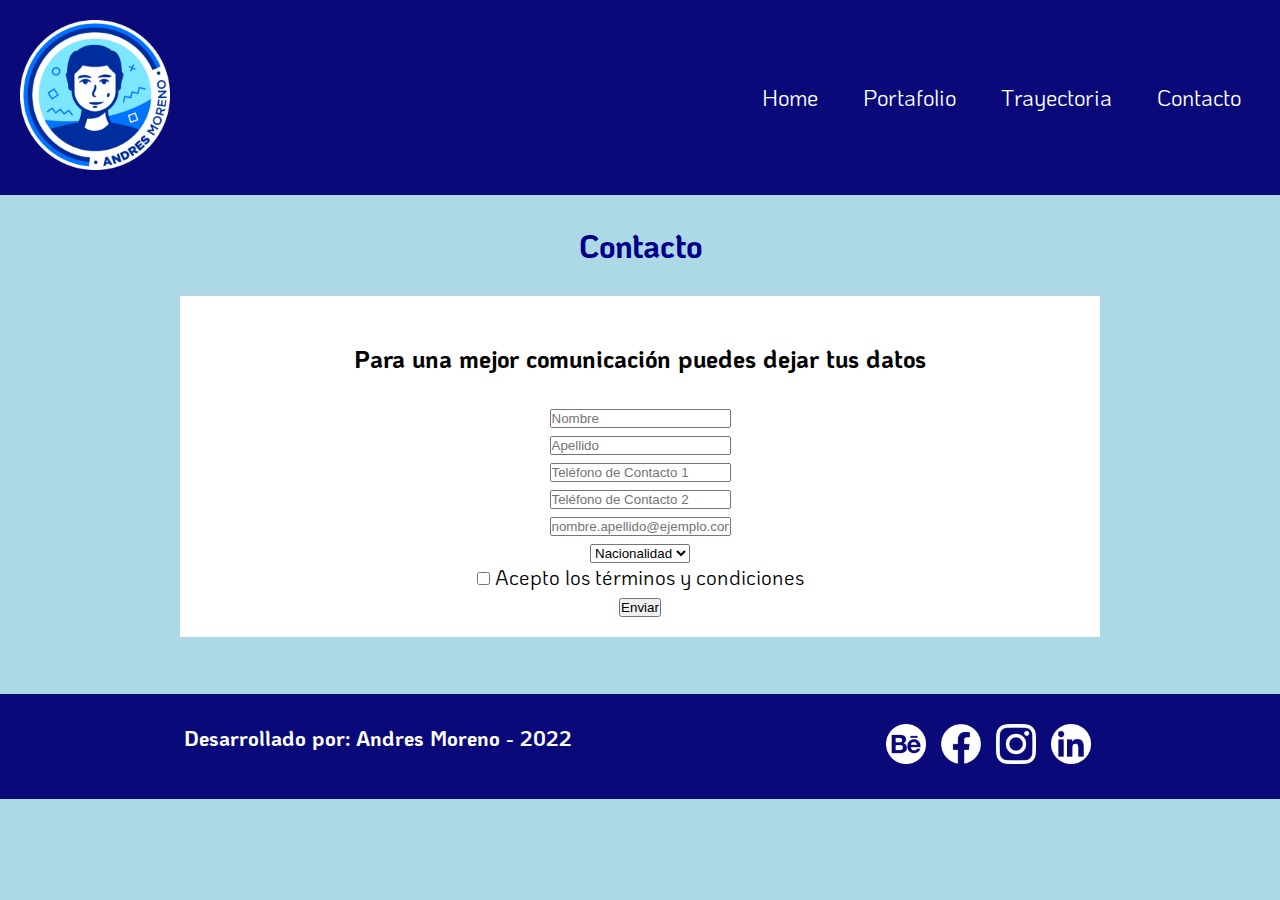
==== Contacto.html @ 122349a7 "Version1" ====
<!DOCTYPE html>
<html lang="en">
<head>
    <meta charset="UTF-8">
    <meta http-equiv="X-UA-Compatible" content="IE=edge">
    <meta name="viewport" content="width=device-width, initial-scale=1.0">
    <title>Contacto</title>
    <link rel="preconnect" href="https://fonts.googleapis.com">
<link rel="preconnect" href="https://fonts.gstatic.com" crossorigin>
<link href="https://fonts.googleapis.com/css2?family=KoHo:ital,wght@0,300;0,700;1,400&display=swap" rel="stylesheet">
<link href="https://cdn.jsdelivr.net/npm/bootstrap@5.1.3/dist/css/bootstrap.min.css" rel="stylesheet" integrity="sha384-1BmE4kWBq78iYhFldvKuhfTAU6auU8tT94WrHftjDbrCEXSU1oBoqyl2QvZ6jIW3" crossorigin="anonymous">
<link rel="stylesheet" href="https://cdnjs.cloudflare.com/ajax/libs/animate.css/4.1.1/animate.min.css"/>
    <link rel="stylesheet" href="estilos.css">
</head>
<body>
    <div class="contenedor">
        <header class="logo">
            <img src="./img/Logo And.png" alt="Logo" width="150px">
        </header>
        <nav class="nav">
            <ul>
                <li class="TextNav"><a href="index.html">Home</a></li>
                <li class="TextNav"><a href="portafolio.html">Portafolio</a></li>
                <li class="TextNav"><a href="trayectoria.html">Trayectoria</a>
                    <ul>
                        <li><a href="trayectoriaeducativa.html">Educativa</a></li>
                        <li><a href="trayectorialaboral.html">Laboral</a></li>
                    </ul>
                </li>
                <li class="TextNav"><a href="Contacto.html">Contacto</a></li>
            </ul>
        </nav>
    </div>
    <main>
        <section class="Contacto">
            <h2 class="animate__animated animate__headShake">Contacto</h2>
            <div class="datos">
                <div><br>
                    <h3>Para una mejor comunicación puedes dejar tus datos</h3>
                </div><br>
                <form class="row g-3">
                    <div class="row g-2">
                        <div class="col-md">
                            <div class="col">
                                <input type="text" class="form-control" placeholder="Nombre" aria-label="First name">
                            </div>
                        </div>
                        <div class="col-md">
                            <div class="col">
                                <input type="text" class="form-control" placeholder="Apellido" aria-label="Last name">
                            </div>
                        </div>
                    </div>
                    <div class="row g-2">
                        <div class="col-md">
                            <div class="col">
                                <input type="text" class="form-control" placeholder="Teléfono de Contacto 1" aria-label="Phone">
                            </div>
                        </div>
                        <div class="col-md">
                            <div class="col">
                                <input type="text" class="form-control" placeholder="Teléfono de Contacto 2" aria-label="Phone">
                            </div>
                        </div>
                    </div>
                    <div class="row g-2">
                        <div class="col-md">
                          <div class="mb-3">
                            <input type="email" class="form-control" placeholder="nombre.apellido@ejemplo.com">
                          </div>
                        </div>
                        <div class="col-md">
                          <div class="mb-3">
                            <select class="form-select" id="floatingSelectGrid" aria-label="Floating label select example">
                              <option selected>Nacionalidad</option>
                              <option value="1">Argentina</option>
                              <option value="2">Colombiana</option>
                              <option value="3">Uruguaya</option>
                              <option value="4">Mexicana</option>
                            </select>
                          </div>
                        </div>
                    </div>
                    <div class="col-5">
                        <div class="form-check">
                          <input class="form-check-input" type="checkbox" value="" id="invalidCheck2" required>
                          <label class="form-check-label" for="invalidCheck2">
                            Acepto los términos y condiciones
                          </label>
                        </div>
                      </div>
                      <div class="col-12">
                        <button class="btn btn-primary" type="submit">Enviar</button>
                      </div>
                </form>                  
            </div>
        </section>
    </main><br>
    <footer class="footer">
        <div class="Datos">
            <h4>Desarrollado por: Andres Moreno - 2022</h4>
        </div>
        <div class="Iconos">
            <a href="https://www.behance.net/"><img src="./img/Iconos/Behance.png" alt="Behance" width="40px" class="Logo"></a>
            <a href="https://es-la.facebook.com/"><img src="./img/Iconos/Facebook.png" alt="Facebook" width="40px" class="Logo"></a>
            <a href="https://www.instagram.com/?hl=es-la"><img src="./img/Iconos/Instagram.png" alt="Instagram" width="40px" class="Logo"></a>
            <a href="https://co.linkedin.com/"><img src="./img/Iconos/Linkedin.png" alt="Linkedin" width="40px" class="Logo"></a>  
        </div>
    </footer>
    <script src="https://cdn.jsdelivr.net/npm/@popperjs/core@2.10.2/dist/umd/popper.min.js" integrity="sha384-7+zCNj/IqJ95wo16oMtfsKbZ9ccEh31eOz1HGyDuCQ6wgnyJNSYdrPa03rtR1zdB" crossorigin="anonymous"></script>
    <script src="https://cdn.jsdelivr.net/npm/bootstrap@5.1.3/dist/js/bootstrap.min.js" integrity="sha384-QJHtvGhmr9XOIpI6YVutG+2QOK9T+ZnN4kzFN1RtK3zEFEIsxhlmWl5/YESvpZ13" crossorigin="anonymous"></script>
</body>
</html>
---- estilos.css ----
* {
  margin: 0;
  padding: 0;
  box-sizing: border-box;
}
body {
  background-color: lightblue;
  font-family: "KoHo", sans-serif;
  font-size: 1.3rem;
}
.logo {
  grid-area: logo;
  margin: 20px;
}
.nav {
  grid-area: nav;
}
.contenedor {
  width: 100%;
  background-color: rgb(9, 9, 121);
  display: grid;
  grid-template-rows: repeat(3, auto);
  grid-template-areas: "logo nav nav";
  position: sticky;
  top: 0px;
}
nav {
  display: inline-block;
  justify-self: end;
  align-self: center;
  left: 500px;
  background: rgb(9, 9, 121);
  text-align: center;
}
ul {
  list-style: none;
  padding: 1.2rem;
}
li {
  display: inline-block;
  position: relative;
  font-size: 1.4rem;
  margin: 10px 20px;
}
ul ul {
  position: absolute;
  display: none;
  text-align: left;
}
ul ul li {
  display: block;
}
a {
  text-decoration: none;
  text-align: center;
  color: white;
}
a:hover {
  color: aquamarine;
  font-weight: bold;
}
ul li:hover ul {
  display: block;
  background-color: blue;
}
footer {
  text-align: center;
}
h2 {
  color: darkblue;
  font-weight: bold;
  font-size: 2rem;
  margin-bottom: 30px;
}
h3:hover {
  font-weight: bold;
}
.TextNav:hover {
  transform: scale(1.2, 1.2);
}
.TitleAcerca:hover {
  transform: scale(1.2, 1.2);
}
.animate__animated.animate__headShake {
  --animate-duration: 2s;
}
.animate__animated.animate__bounce {
  --animate-duration: 2s;
}
section {
  margin: 30px;
  text-align: justify;
}
section h2 {
  text-align: center;
}
.acerca img {
  width: 100%;
}
.acerca {
  margin: 30px;
  align-items: center;
  justify-self: center;
}
.texto1 {
  grid-area: texto1;
}
.img1 {
  grid-area: img1;
}
.texto2 {
  grid-area: texto2;
}
.img2 {
  grid-area: img2;
}
.acercacont {
  display: grid;
  grid-template-rows: repeat(3, auto);
  grid-template-columns: 2, auto;
  grid-template-areas:
    "img1 texto1 texto1"
    "texto2 texto2 img2";
  gap: 30px;
}
.acercacont p {
  justify-self: end;
}
.acercacont img {
  width: 100%;
}
.parrafo {
  display: inline-block;
}
.mascotas {
  justify-self: center;
}
.ContPort {
  justify-content: center;
  display: grid;
  grid-template-areas: "mascotas tecno funi";
  gap: 40px;
  margin: 20px;
  text-align: center;
}
.ContPort img {
  width: 15rem;
}
.ContPort p {
  text-align: justify;
}
.mascotas {
  grid-area: mascotas;
}
.Tecnoservicios {
  grid-area: tecno;
}
.funimation {
  grid-area: funi;
}
.ImgPort:hover {
  transform: scale(1.2, 1.2);
}
.datos {
  margin-left: 150px;
  margin-right: 150px;
  padding: 20px;
  background-color: rgb(255, 255, 255);
  text-align: center;
}
.trayect {
  text-align: center;
}
.trayect img {
  width: 350px;
}
.trayect p {
  text-align: justify;
}
.laboral {
  display: flex;
  flex-direction: column;
}
.boton {
  margin-top: 20px;
  margin-left: 50px;
  margin-right: 50px;
  padding: 20px;
  background-color: black;
  color: white;
}
.boton:hover {
  background-color: rgb(0, 74, 172);
  color: rgb(9, 9, 121);
  transform: scale(1.1, 1.1);
}
footer {
  background-color: rgb(9, 9, 121);
  color: white;
  padding: 30px;
  display: flex;
  flex-wrap: wrap;
  justify-content: space-around;
}
.Iconos img {
  margin-left: 5px;
  margin-right: 5px;
}
.Logo:hover {
  transform: scale(1.2, 1.2);
}

@media screen and (max-width: 850px) {
  .acercacont {
    grid-template-areas:
      "img1"
      "texto1"
      "img2"
      "texto2";
  }
  .acercacont img {
    width: 80%;
  }
  .contenedor {
    width: 100%;
    background-color: rgb(9, 9, 121);
    display: grid;
    grid-template-areas:
      "logo"
      "nav";
    justify-items: center;
  }
  nav {
    display: inline-block;
    justify-self: center;
    align-self: center;
    background: rgb(9, 9, 121);
    text-align: center;
  }
  .img1 {
    text-align: center;
  }
  .img2 {
    text-align: center;
  }
  footer {
    gap: 20px;
  }
  .ContPort {
    grid-template-areas:
      "mascotas"
      "tecno"
      "funi";
  }
  .datos {
    margin-left: 10px;
    margin-right: 10px;
  }
}
@media screen and (max-width: 600px) {
  nav {
    margin-left: 80px;
    margin-right: 80px;
  }
}
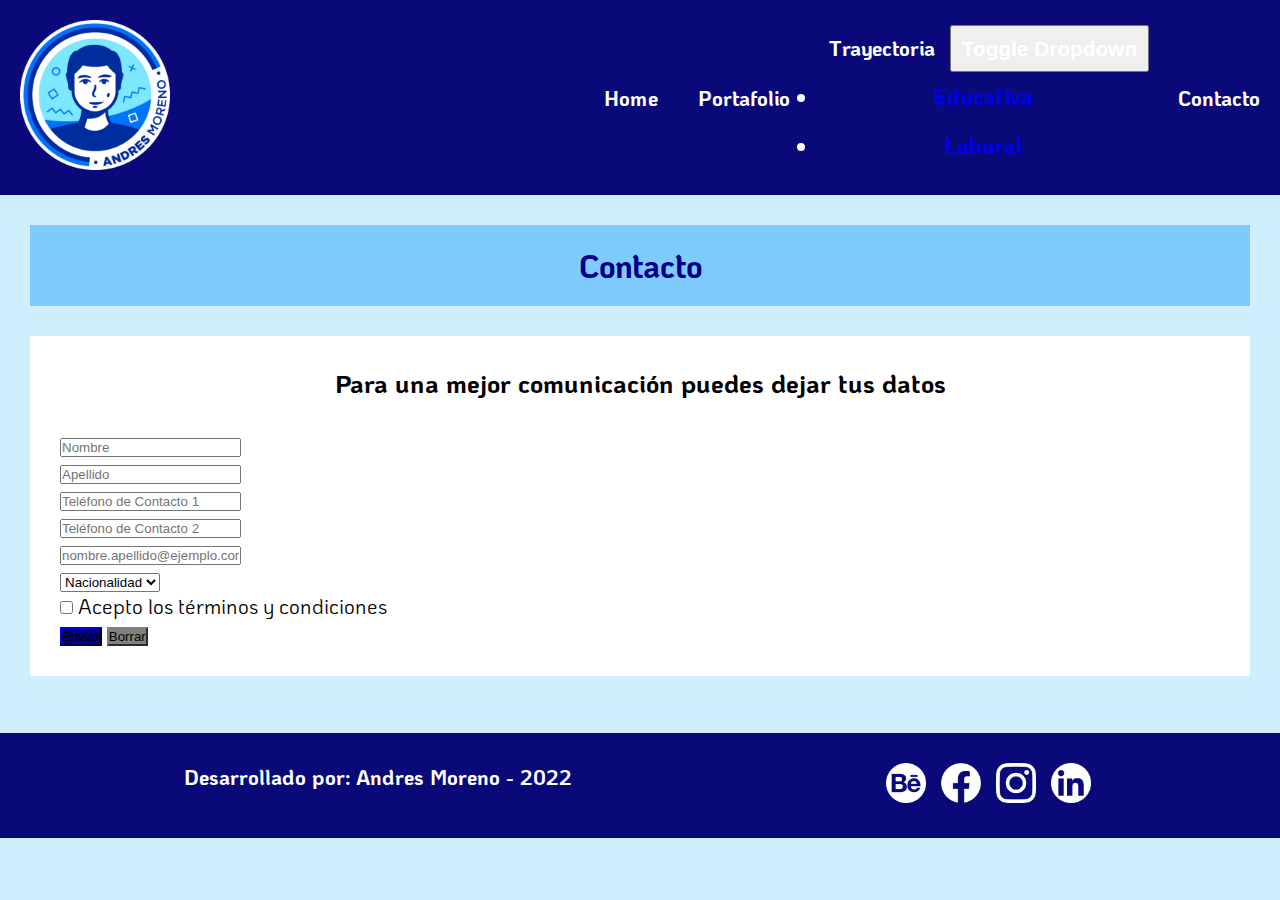
==== commit 12140166: "Version3" ====
--- a/Contacto.html
+++ b/Contacto.html
@@ -16,29 +16,33 @@
 <body>
     <div class="contenedor">
         <header class="logo">
-            <img src="./img/Logo And.png" alt="Logo" width="150px">
+            <a href="index.html"><img src="./img/Logo And.png" alt="Logo" width="150px">
         </header>
         <nav class="nav">
-            <ul>
-                <li class="TextNav"><a href="index.html">Home</a></li>
-                <li class="TextNav"><a href="portafolio.html">Portafolio</a></li>
-                <li class="TextNav"><a href="trayectoria.html">Trayectoria</a>
-                    <ul>
-                        <li><a href="trayectoriaeducativa.html">Educativa</a></li>
-                        <li><a href="trayectorialaboral.html">Laboral</a></li>
-                    </ul>
-                </li>
-                <li class="TextNav"><a href="Contacto.html">Contacto</a></li>
-            </ul>
+            <div class="BoxNav">
+                <a href="index.html" class="Menu Home">Home</a>
+                <a href="portafolio.html" class="Menu Portafolio">Portafolio</a>
+                <div class="btn-group Menu Trayectoria">
+                  <a href="trayectoria.html" type="button" class="btn Menu Trayectoria">Trayectoria</a>
+                  <button type="button" class="btn dropdown-toggle dropdown-toggle-split Menu Trayectoria" data-bs-toggle="dropdown" aria-expanded="false">
+                    <span class="visually-hidden">Toggle Dropdown</span>
+                  </button>
+                  <ul class="dropdown-menu dropdown-menu-end">
+                    <li><a class="dropdown-item" href="./trayectoriaeducativa.html">Educativa</a></li>
+                    <li><a class="dropdown-item" href="./trayectorialaboral.html">Laboral</a></li>
+                  </ul>
+                </div>
+                <a href="Contacto.html" class="Menu Contacto">Contacto</a>
+            </div>
         </nav>
-    </div>
+      </div>
     <main>
-        <section class="Contacto">
-            <h2 class="animate__animated animate__headShake">Contacto</h2>
+        <h2 class="Principal animate__animated animate__fadeInUp">Contacto</h2>
+        <section class="Contacto animate__animated animate__fadeInUp">
             <div class="datos">
-                <div><br>
+                <div>
                     <h3>Para una mejor comunicación puedes dejar tus datos</h3>
-                </div><br>
+                </div>
                 <form class="row g-3">
                     <div class="row g-2">
                         <div class="col-md">
@@ -82,16 +86,15 @@
                           </div>
                         </div>
                     </div>
-                    <div class="col-5">
-                        <div class="form-check">
-                          <input class="form-check-input" type="checkbox" value="" id="invalidCheck2" required>
-                          <label class="form-check-label" for="invalidCheck2">
-                            Acepto los términos y condiciones
-                          </label>
-                        </div>
+                    <div class="form-check">
+                        <input class="form-check-input" type="checkbox" value="" id="flexCheckDefault">
+                        <label class="form-check-label" for="flexCheckDefault">
+                          Acepto los términos y condiciones
+                        </label>
                       </div>
-                      <div class="col-12">
-                        <button class="btn btn-primary" type="submit">Enviar</button>
+                      <div class="d-grid gap-2 d-md-flex mx-auto">
+                        <button class="btn btn-primary BotonForm" type="button">Enviar</button>
+                        <button class="btn btn-primary BotonForm2" type="button">Borrar</button>
                       </div>
                 </form>                  
             </div>
--- a/estilos.css
+++ b/estilos.css
@@ -4,13 +4,19 @@
   box-sizing: border-box;
 }
 body {
-  background-color: lightblue;
+  background-color: rgb(208, 239, 252);
   font-family: "KoHo", sans-serif;
   font-size: 1.3rem;
+}
+a {
+  text-decoration: none;
 }
 .logo {
   grid-area: logo;
   margin: 20px;
+}
+.logo img {
+  width: 150px;
 }
 .nav {
   grid-area: nav;
@@ -21,7 +27,7 @@
   display: grid;
   grid-template-rows: repeat(3, auto);
   grid-template-areas: "logo nav nav";
-  position: sticky;
+  position: relative;
   top: 0px;
 }
 nav {
@@ -32,36 +38,31 @@
   background: rgb(9, 9, 121);
   text-align: center;
 }
-ul {
-  list-style: none;
-  padding: 1.2rem;
-}
 li {
-  display: inline-block;
   position: relative;
   font-size: 1.4rem;
-  margin: 10px 20px;
-}
-ul ul {
-  position: absolute;
-  display: none;
-  text-align: left;
-}
-ul ul li {
-  display: block;
-}
-a {
+  padding: 10px;
+}
+.BoxNav {
+  display: flex;
+  flex-wrap: wrap;
+  justify-content: center;
+  align-items: center;
+  padding: 0%;
+}
+.Menu {
   text-decoration: none;
   text-align: center;
+  padding: 20px;
   color: white;
-}
-a:hover {
-  color: aquamarine;
-  font-weight: bold;
-}
-ul li:hover ul {
-  display: block;
-  background-color: blue;
+  font-size: 1.3rem;
+  font-weight: bolder;
+}
+.Menu:hover {
+  color: rgb(108, 196, 255);
+}
+.Trayectoria {
+  padding: 9.5px;
 }
 footer {
   text-align: center;
@@ -72,20 +73,24 @@
   font-size: 2rem;
   margin-bottom: 30px;
 }
-h3:hover {
+h3 {
   font-weight: bold;
-}
-.TextNav:hover {
-  transform: scale(1.2, 1.2);
+  text-align: center;
+  font-size: 1.6rem;
+  margin-bottom: 30px;
+}
+h4 {
+  font-size: 1.3rem;
 }
 .TitleAcerca:hover {
   transform: scale(1.2, 1.2);
 }
-.animate__animated.animate__headShake {
-  --animate-duration: 2s;
-}
-.animate__animated.animate__bounce {
-  --animate-duration: 2s;
+.image_full {
+  display: block;
+  margin-bottom: 30px;
+}
+.image_mobile {
+  display: none;
 }
 section {
   margin: 30px;
@@ -99,73 +104,201 @@
 }
 .acerca {
   margin: 30px;
-  align-items: center;
-  justify-self: center;
 }
 .texto1 {
   grid-area: texto1;
 }
 .img1 {
   grid-area: img1;
+  align-self: center;
 }
 .texto2 {
   grid-area: texto2;
 }
 .img2 {
   grid-area: img2;
-}
-.acercacont {
+  align-self: center;
+}
+.acerca2 {
+  padding: 30px;
+  background-color: white;
+}
+.acerca2 p {
+  justify-self: end;
+}
+.acerca2 img {
+  width: 100%;
+}
+.acerca2 h3 {
+  color: darkblue;
+  background-color: rgb(127, 203, 253);
+  padding: 20px;
+  text-align: center;
+}
+.tiempo {
   display: grid;
-  grid-template-rows: repeat(3, auto);
-  grid-template-columns: 2, auto;
-  grid-template-areas:
-    "img1 texto1 texto1"
-    "texto2 texto2 img2";
+  grid-template-areas: "img1 img1 texto1";
   gap: 30px;
 }
-.acercacont p {
-  justify-self: end;
-}
-.acercacont img {
-  width: 100%;
+.habilidad {
+  display: grid;
+  grid-template-areas: "texto2 img2 img2";
+  gap: 30px;
 }
 .parrafo {
   display: inline-block;
 }
-.mascotas {
-  justify-self: center;
-}
 .ContPort {
-  justify-content: center;
-  display: grid;
-  grid-template-areas: "mascotas tecno funi";
-  gap: 40px;
-  margin: 20px;
-  text-align: center;
-}
-.ContPort img {
-  width: 15rem;
+  justify-content: space-between;
+  text-align: center;
+  display: flex;
+  gap: 3%;
 }
 .ContPort p {
   text-align: justify;
 }
+.ContPort h3 {
+  margin-bottom: 0;
+}
+.Titulos {
+  margin-top: 20px;
+  margin-bottom: 20px;
+  padding: 10px;
+  background-color: rgb(214, 219, 255);
+  color: darkblue;
+  border-radius: 10px;
+}
+.Botones {
+  margin: 20px;
+  padding: 10px;
+  background-color: darkblue;
+  color: white;
+  border-radius: 10px;
+}
+.BotonForm {
+  background-color: darkblue;
+  border-color: darkblue;
+}
+.BotonForm:hover {
+  background-color: rgb(0, 0, 80);
+  border-color: rgb(0, 0, 80);
+}
+.BotonForm2 {
+  background-color: gray;
+  border-color: gray;
+}
+.BotonForm2:hover {
+  background-color: rgb(73, 73, 73);
+  border-color: rgb(73, 73, 73);
+}
 .mascotas {
   grid-area: mascotas;
+  justify-content: center;
+  background-color: white;
+  padding: 2.5%;
+  border-radius: 15px;
+}
+.mascotas p {
+  color: black;
+  margin-bottom: 0;
+}
+.mascotas img {
+  width: 100%;
+  margin-bottom: 5px;
+}
+.mascotas:hover {
+  transform: scale(1.02, 1.02);
+  box-shadow: 0 5px 20px rgb(135, 201, 255);
 }
 .Tecnoservicios {
   grid-area: tecno;
+  justify-content: center;
+  background-color: white;
+  padding: 2.5%;
+  border-radius: 15px;
+}
+.Tecnoservicios p {
+  color: black;
+  margin-bottom: 0;
+}
+.Tecnoservicios img {
+  width: 100%;
+  margin-bottom: 5px;
+}
+.Tecnoservicios:hover {
+  transform: scale(1.02, 1.02);
+  box-shadow: 0 5px 20px rgb(135, 201, 255);
 }
 .funimation {
   grid-area: funi;
-}
-.ImgPort:hover {
-  transform: scale(1.2, 1.2);
+  justify-content: center;
+  background-color: white;
+  padding: 2.5%;
+  border-radius: 15px;
+}
+.funimation p {
+  color: black;
+  margin-bottom: 0;
+}
+.funimation img {
+  width: 100%;
+  margin-bottom: 5px;
+}
+.funimation:hover {
+  transform: scale(1.02, 1.02);
+  box-shadow: 0 5px 20px rgb(135, 201, 255);
 }
 .datos {
-  margin-left: 150px;
-  margin-right: 150px;
+  padding: 30px;
+  background-color: rgb(255, 255, 255);
+}
+.ContTray {
+  justify-content: center;
+  text-align: center;
+  display: flex;
+  gap: 50px;
+  margin: 40px;
+}
+.ContTray img {
+  width: 70%;
+}
+.ContTray h3 {
+  margin-bottom: 0;
+}
+.Educativa {
+  grid-area: edu;
+  width: 100%;
+  background-color: white;
+  padding: 30px;
+  border-radius: 15px;
+}
+.Educativa:hover {
+  transform: scale(1.02, 1.02);
+  box-shadow: 0 5px 20px rgb(135, 201, 255);
+}
+.Educativa p {
+  color: black;
+  text-align: justify;
+}
+.Laboral {
+  grid-area: lab;
+  width: 100%;
+  background-color: white;
+  padding: 30px;
+  border-radius: 15px;
+}
+.Laboral p {
+  color: black;
+  text-align: justify;
+}
+.Laboral:hover {
+  transform: scale(1.02, 1.02);
+  box-shadow: 0 5px 20px rgb(135, 201, 255);
+}
+.Principal {
+  background-color: rgb(127, 203, 253);
+  margin: 30px;
   padding: 20px;
-  background-color: rgb(255, 255, 255);
   text-align: center;
 }
 .trayect {
@@ -176,23 +309,29 @@
 }
 .trayect p {
   text-align: justify;
+  margin-top: 30px;
+}
+.ImgTray {
+  background-color: white;
+  border-radius: 15px;
 }
 .laboral {
   display: flex;
   flex-direction: column;
 }
 .boton {
-  margin-top: 20px;
-  margin-left: 50px;
-  margin-right: 50px;
+  width: 80%;
   padding: 20px;
   background-color: black;
+  border-color: black;
   color: white;
+  font-size: large;
+  border-radius: 10px;
 }
 .boton:hover {
   background-color: rgb(0, 74, 172);
-  color: rgb(9, 9, 121);
-  transform: scale(1.1, 1.1);
+  border-color: rgb(0, 74, 172);
+  color: rgb(206, 206, 253);
 }
 footer {
   background-color: rgb(9, 9, 121);
@@ -211,10 +350,35 @@
 }
 
 @media screen and (max-width: 850px) {
+  .image_full {
+    display: none;
+  }
+  .image_mobile {
+    display: block;
+    margin-bottom: 15px;
+  }
+  .logo img {
+    width: 100px;
+  }
+  .acerca {
+    margin: 15px;
+  }
   .acercacont {
+    margin: 15px;
+    gap: 15px;
+  }
+  .Principal {
+    margin: 15px;
+    padding: 10px;
+    font-size: larger;
+  }
+  .tiempo {
     grid-template-areas:
       "img1"
-      "texto1"
+      "texto1";
+  }
+  .habilidad {
+    grid-template-areas:
       "img2"
       "texto2";
   }
@@ -246,15 +410,42 @@
   footer {
     gap: 20px;
   }
+  .ContTray {
+    flex-wrap: wrap;
+  }
   .ContPort {
-    grid-template-areas:
-      "mascotas"
-      "tecno"
-      "funi";
-  }
-  .datos {
-    margin-left: 10px;
-    margin-right: 10px;
+    flex-wrap: wrap;
+    gap: 15px;
+  }
+  .datos h3 {
+    margin-left: 20px;
+    margin-right: 20px;
+    margin-bottom: 40px;
+  }
+  .mascotas {
+    width: 100%;
+    padding: 4%;
+  }
+  .mascotas img {
+    width: 50%;
+  }
+  .Tecnoservicios {
+    width: 100%;
+    padding: 4%;
+  }
+  .Tecnoservicios img {
+    width: 50%;
+  }
+  .funimation {
+    width: 100%;
+    padding: 4%;
+  }
+  .funimation img {
+    width: 50%;
+  }
+  section {
+    margin: 15px;
+    text-align: justify;
   }
 }
 @media screen and (max-width: 600px) {
@@ -262,4 +453,22 @@
     margin-left: 80px;
     margin-right: 80px;
   }
-}
+  .mascotas {
+    padding: 5%;
+  }
+  .mascotas img {
+    width: 100%;
+  }
+  .Tecnoservicios {
+    padding: 5%;
+  }
+  .Tecnoservicios img {
+    width: 100%;
+  }
+  .funimation {
+    padding: 5%;
+  }
+  .funimation img {
+    width: 100%;
+  }
+}
